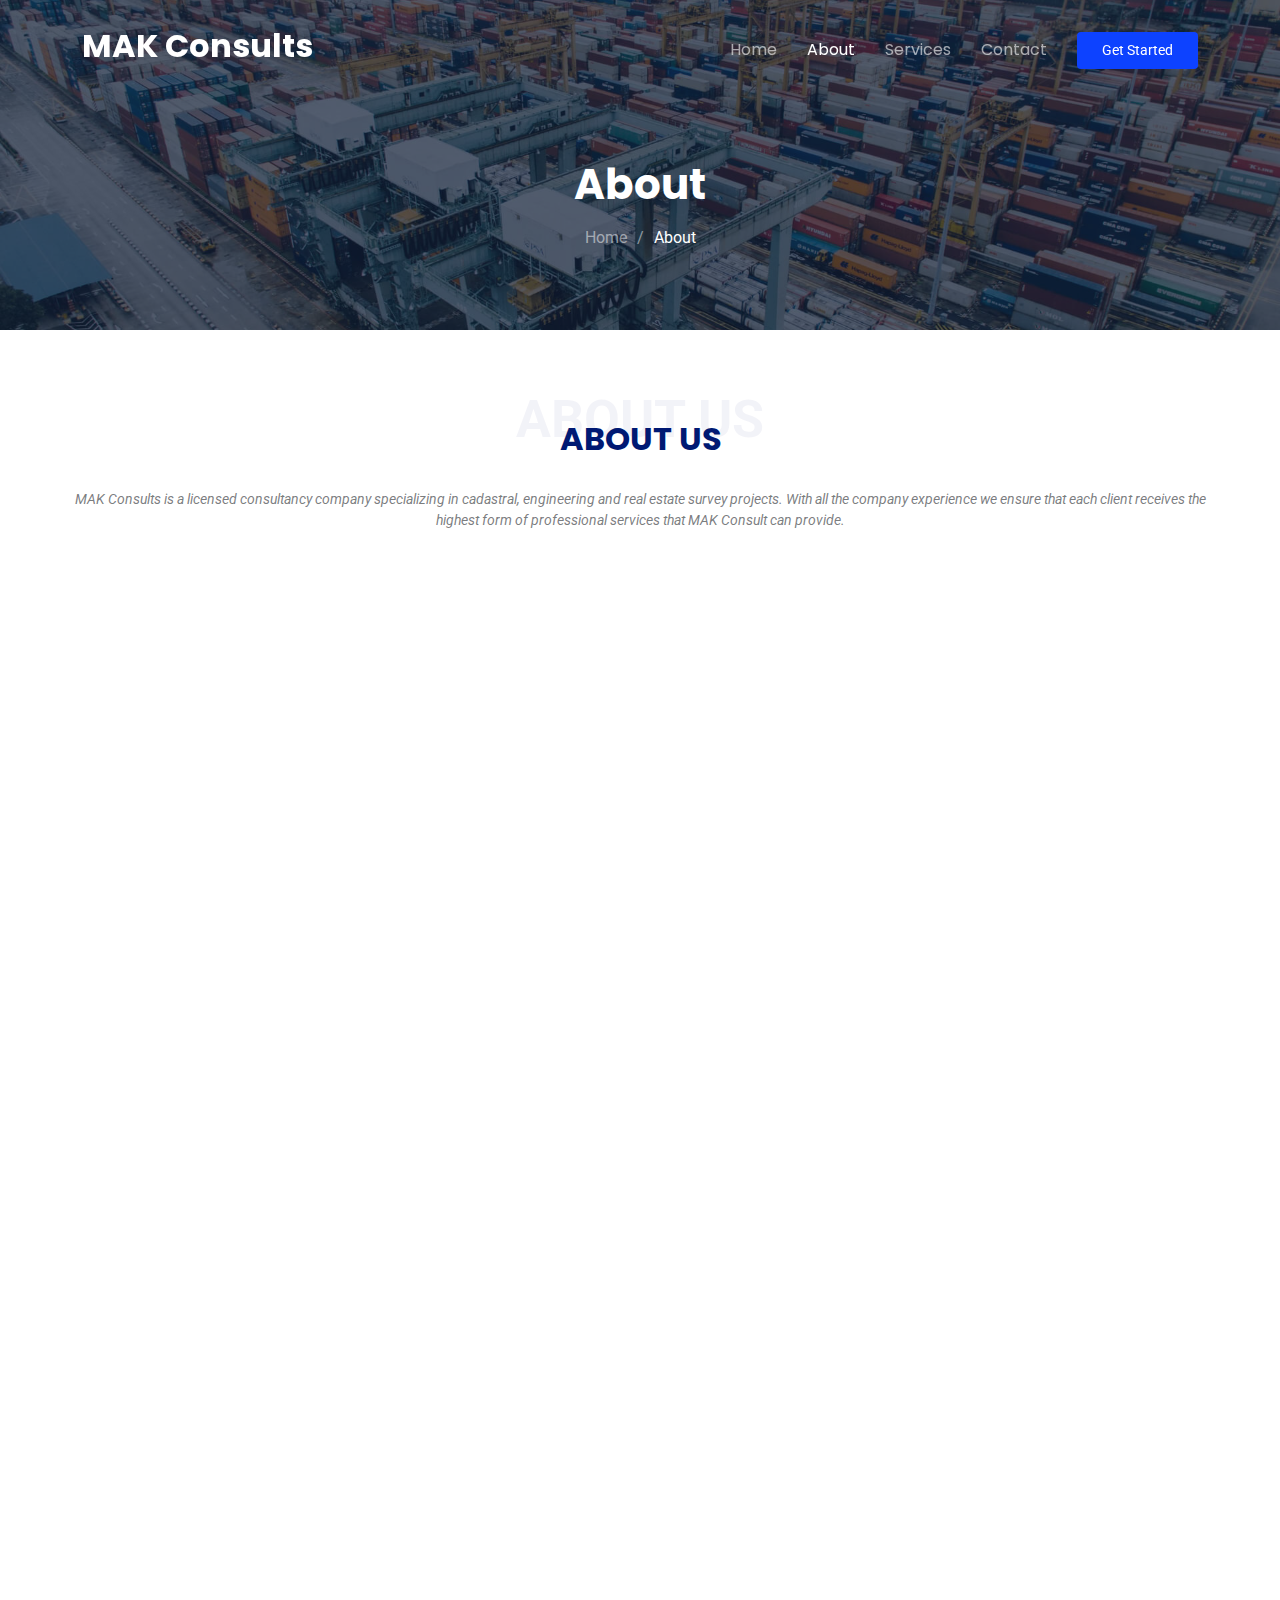
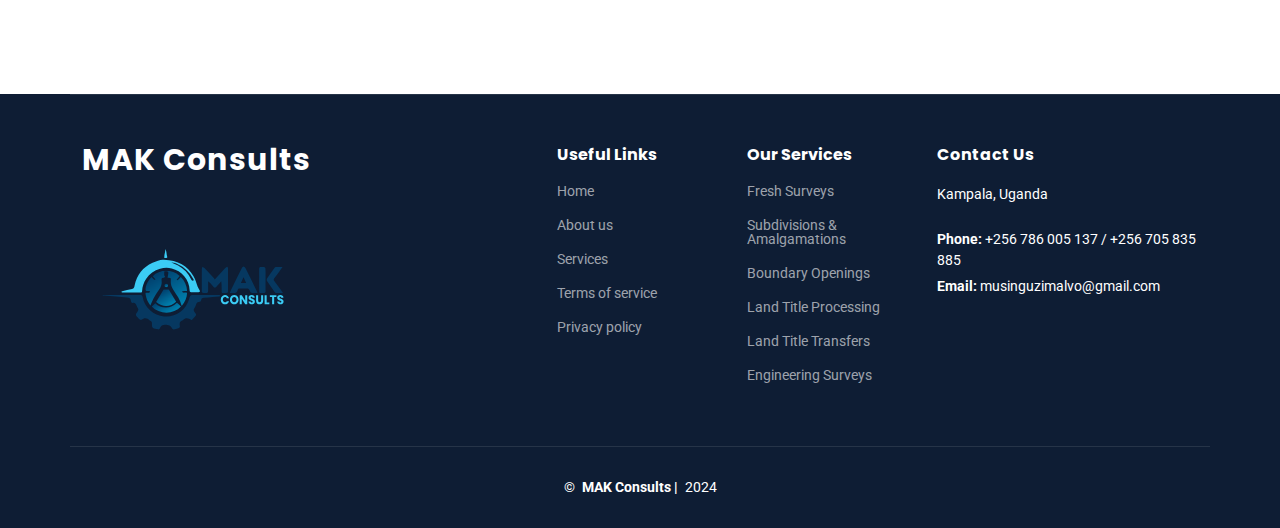
==== about.html @ 0f93b140 "about.html" ====
<!DOCTYPE html>
<html lang="en">

<head>
  <meta charset="utf-8">
  <meta content="width=device-width, initial-scale=1.0" name="viewport">
  <title>About - Logis Bootstrap Template</title>
  <meta content="" name="description">
  <meta content="" name="keywords">

  <!-- Favicons -->
  <link href="favicon.png" rel="icon">
  <link href="apple-touch-icon.png" rel="apple-touch-icon">

  <!-- Fonts -->
  <link href="https://fonts.googleapis.com" rel="preconnect">
  <link href="https://fonts.gstatic.com" rel="preconnect" crossorigin>
  <link href="https://fonts.googleapis.com/css2?family=Roboto:ital,wght@0,100;0,300;0,400;0,500;0,700;0,900;1,100;1,300;1,400;1,500;1,700;1,900&family=Poppins:ital,wght@0,100;0,200;0,300;0,400;0,500;0,600;0,700;0,800;0,900;1,100;1,200;1,300;1,400;1,500;1,600;1,700;1,800;1,900&display=swap" rel="stylesheet">

  <!-- Vendor CSS Files -->
  <link href="bootstrap.min.css" rel="stylesheet">
  <link href="bootstrap-icons.css" rel="stylesheet">
  <link href="aos.css" rel="stylesheet">
  <link href="all.min.css" rel="stylesheet">
  <link href="glightbox.min.css" rel="stylesheet">
  <link href="swiper-bundle.min.css" rel="stylesheet">

  <!-- Main CSS File -->
  <link href="main.css" rel="stylesheet">

  <!-- =======================================================
  * Template Name: Logis
  * Template URL: https://bootstrapmade.com/logis-bootstrap-logistics-website-template/
  * Updated: Jun 29 2024 with Bootstrap v5.3.3
  * Author: BootstrapMade.com
  * License: https://bootstrapmade.com/license/
  ======================================================== -->
</head>

<body class="about-page">

  <header id="header" class="header d-flex align-items-center fixed-top">
    <div class="container-fluid container-xl position-relative d-flex align-items-center">

      <a href="index.html" class="logo d-flex align-items-center me-auto">
        <!-- Uncomment the line below if you also wish to use an image logo -->
        <!-- <img src="logo.png" alt=""> -->
        <h2 class="sitename"><b>MAK Consults</b></h2>
      </a>

      <nav id="navmenu" class="navmenu">
        <ul>
          <li><a href="index.html">Home<br></a></li>
          <li><a href="about.html" class="active">About</a></li>
          <li><a href="services.html">Services</a></li>
          <!--
          <li class="dropdown"><a href="#"><span>Dropdown</span> <i class="bi bi-chevron-down toggle-dropdown"></i></a>
            <ul>
              <li><a href="#">Dropdown 1</a></li>
              <li class="dropdown"><a href="#"><span>Deep Dropdown</span> <i class="bi bi-chevron-down toggle-dropdown"></i></a>
                <ul>
                  <li><a href="#">Deep Dropdown 1</a></li>
                  <li><a href="#">Deep Dropdown 2</a></li>
                  <li><a href="#">Deep Dropdown 3</a></li>
                  <li><a href="#">Deep Dropdown 4</a></li>
                  <li><a href="#">Deep Dropdown 5</a></li>
                </ul>
              </li>
              <li><a href="#">Dropdown 2</a></li>
              <li><a href="#">Dropdown 3</a></li>
              <li><a href="#">Dropdown 4</a></li>
            </ul>
          </li>
          -->
          <li><a href="contact.html">Contact</a></li>
        </ul>
        <i class="mobile-nav-toggle d-xl-none bi bi-list"></i>
      </nav>

      <a class="btn-getstarted" href="get-a-quote.html">Get Started</a>

    </div>
  </header>

  <main class="main">

    <!-- Page Title -->
    <div class="page-title dark-background" data-aos="fade" style="background-image: url(page-title-bg.jpg);">
      <div class="container position-relative">
        <h1>About</h1>
        <p></p>
        <nav class="breadcrumbs">
          <ol>
            <li><a href="index.html">Home</a></li>
            <li class="current">About</li>
          </ol>
        </nav>
      </div>
    </div><!-- End Page Title -->

    <!-- About Section -->
    <section id="about" class="about section">

      <div class="container">

        <div class="row gy-4">
<!--col-lg-6 position-relative align-self-start order-lg-last order-first-->
          <div class="section-title" data-aos="fade-up" data-aos-delay="200">
            <span>ABOUT US<br></span>
            <h2>ABOUT US</h2>
            <p>
              MAK Consults is a licensed consultancy company specializing in cadastral, engineering and real estate survey projects. With all the company experience we ensure that each client receives the highest form of professional services that MAK Consult can provide.
            </p>
            
            
            <!--
            <img src="about.jpg" class="img-fluid" alt="">
            <a href="https://www.youtube.com/watch?v=LXb3EKWsInQ" class="glightbox pulsating-play-btn"></a>
            -->
          </div>
<!--col-lg-6 content order-last  order-lg-first-->
          <div class="" data-aos="fade-up" data-aos-delay="100">
            <div class="slideshow-container">
              <div class="autoslide fade">
                <img src="alvin1.jpeg" class="autoslideimg">
              </div>
              <div class="autoslide fade">
                <img src="alvin2.jpeg" class="autoslideimg">
              </div>
              <div class="autoslide fade">
                <img src="alvin3.jpeg" class="autoslideimg">
              </div>
              <div class="autoslide fade">
                <img src="alvin4.jpeg" class="autoslideimg">
              </div>

            </div>
            <!--
            <ul>
              <li>
                <i class="bi bi-diagram-3"></i>
                <div>
                  <h5>Ullamco laboris nisi ut aliquip consequat</h5>
                  <p>Magni facilis facilis repellendus cum excepturi quaerat praesentium libre trade</p>
                </div>
              </li>
              <li>
                <i class="bi bi-fullscreen-exit"></i>
                <div>
                  <h5>Magnam soluta odio exercitationem reprehenderi</h5>
                  <p>Quo totam dolorum at pariatur aut distinctio dolorum laudantium illo direna pasata redi</p>
                </div>
              </li>
              <li>
                <i class="bi bi-broadcast"></i>
                <div>
                  <h5>Voluptatem et qui exercitationem</h5>
                  <p>Et velit et eos maiores est tempora et quos dolorem autem tempora incidunt maxime veniam</p>
                </div>
              </li>
            </ul>
            -->
          </div>

        </div>

      </div>

    </section><!-- /About Section -->

   

    <!-- Team Section -->
    <section>

      <!-- Section Title -->
      <div class="section-title" data-aos="fade-up">
        <span>Our Team<br></span>
        <h2>Our Team</h2>
        <p>The MAK Consult team details are shown below.</p>
      </div><!-- End Section Title -->

  <div class="members">
    
       
     
        <div class="member" data-aos="fade-up">
          <h4>MUSINGUZI ALVIN KUGONZA</h4>
          <i><span>Managing Director</span></i>
          <p><i class="bi bi-telephone"></i>  +256 786 005 137</p>
          <p><i class="bi bi-telephone"></i>  +256 705 835 885</p>
          <p><i class="bi bi-envelope"></i>  musinguzimalvo@gmail.com</p>
        </div>
      
        <!-- End Team Member -->

      
        <div class="member" data-aos="fade-up">
          <h4>KABAHINDA MILCENT AMOOTI</h4>
          <i><span>Director</span></i>
          <p><i class="bi bi-telephone"></i>  +256 757 199 061</p>
          <p><i class="bi bi-telephone"></i>  +256 775 786 555</p>
          <p><i class="bi bi-envelope"></i>  milcentbahinda003@gmail.com</p>
        </div>
      
        <!-- End Team Member -->
      
        <div class="member" data-aos="fade-up">
          <h4>TWINOMUGISHA ROMAULD</h4>
          <i><span>Director</span></i>
          <p><i class="bi bi-telephone"></i>  +256 770 439 424</p>
          <p><i class="bi bi-telephone"></i>  +256 751 271 777</p>
          <p><i class="bi bi-envelope"></i>  twinomugisharomauld@gmail.com</p>
        </div>
     
          

        
    </div>
  

    </section><!-- /Team Section -->

   

  </main>

  <footer id="footer" class="footer dark-background">

    <div class="container footer-top">
      <div class="row gy-4">
        <div class="col-lg-5 col-md-12 footer-about">
          <a href="index.html" class="logo d-flex align-items-center">
            <span class="sitename">MAK Consults</span>
          </a>
          <img src="MAK CONSULTS-1.svg" class="img-footer row gy-5" alt="">
          
          
        </div>

        <div class="col-lg-2 col-6 footer-links">
          <h4>Useful Links</h4>
          <ul>
            <li><a href="#">Home</a></li>
            <li><a href="#">About us</a></li>
            <li><a href="#">Services</a></li>
            <li><a href="#">Terms of service</a></li>
            <li><a href="#">Privacy policy</a></li>
          </ul>
        </div>

        <div class="col-lg-2 col-6 footer-links">
          <h4>Our Services</h4>
          <ul>
            <li><a href="#">Fresh Surveys</a></li>
            <li><a href="#">Subdivisions & Amalgamations</a></li>
            <li><a href="#">Boundary Openings</a></li>
            <li><a href="#">Land Title Processing</a></li>
            <li><a href="#">Land Title Transfers</a></li>
            <li><a href="#">Engineering Surveys</a></li>
          </ul>
        </div>

        <div class="col-lg-3 col-md-12 footer-contact text-center text-md-start">
          <h4>Contact Us</h4>
          <p>Kampala, Uganda</p>
          <p></p>
          <p</p>
          <p class="mt-4"><strong>Phone:</strong> <span>+256 786 005 137 / +256 705 835 885</span></p>
          <p><strong>Email:</strong> <span>musinguzimalvo@gmail.com</span></p>
        </div>

      </div>
    </div>

    <div class="container copyright text-center mt-4">
      <p>© <span><strong class="px-1 sitename">MAK Consults | </strong> <span>2024</span></p>
      
    </div>

  </footer>

  <!-- Scroll Top -->
  <a href="#" id="scroll-top" class="scroll-top d-flex align-items-center justify-content-center"><i class="bi bi-arrow-up-short"></i></a>

  <!-- Preloader -->
  <div id="preloader"></div>

  <!-- Vendor JS Files -->
  <script src="bootstrap.bundle.min.js"></script>
  <script src="validate.js"></script>
  <script src="aos.js"></script>
  <script src="purecounter_vanilla.js"></script>
  <script src="glightbox.min.js"></script>
  <script src="swiper-bundle.min.js"></script>

  <!-- Main JS File -->
  <script src="main.js"></script>

</body>

</html>
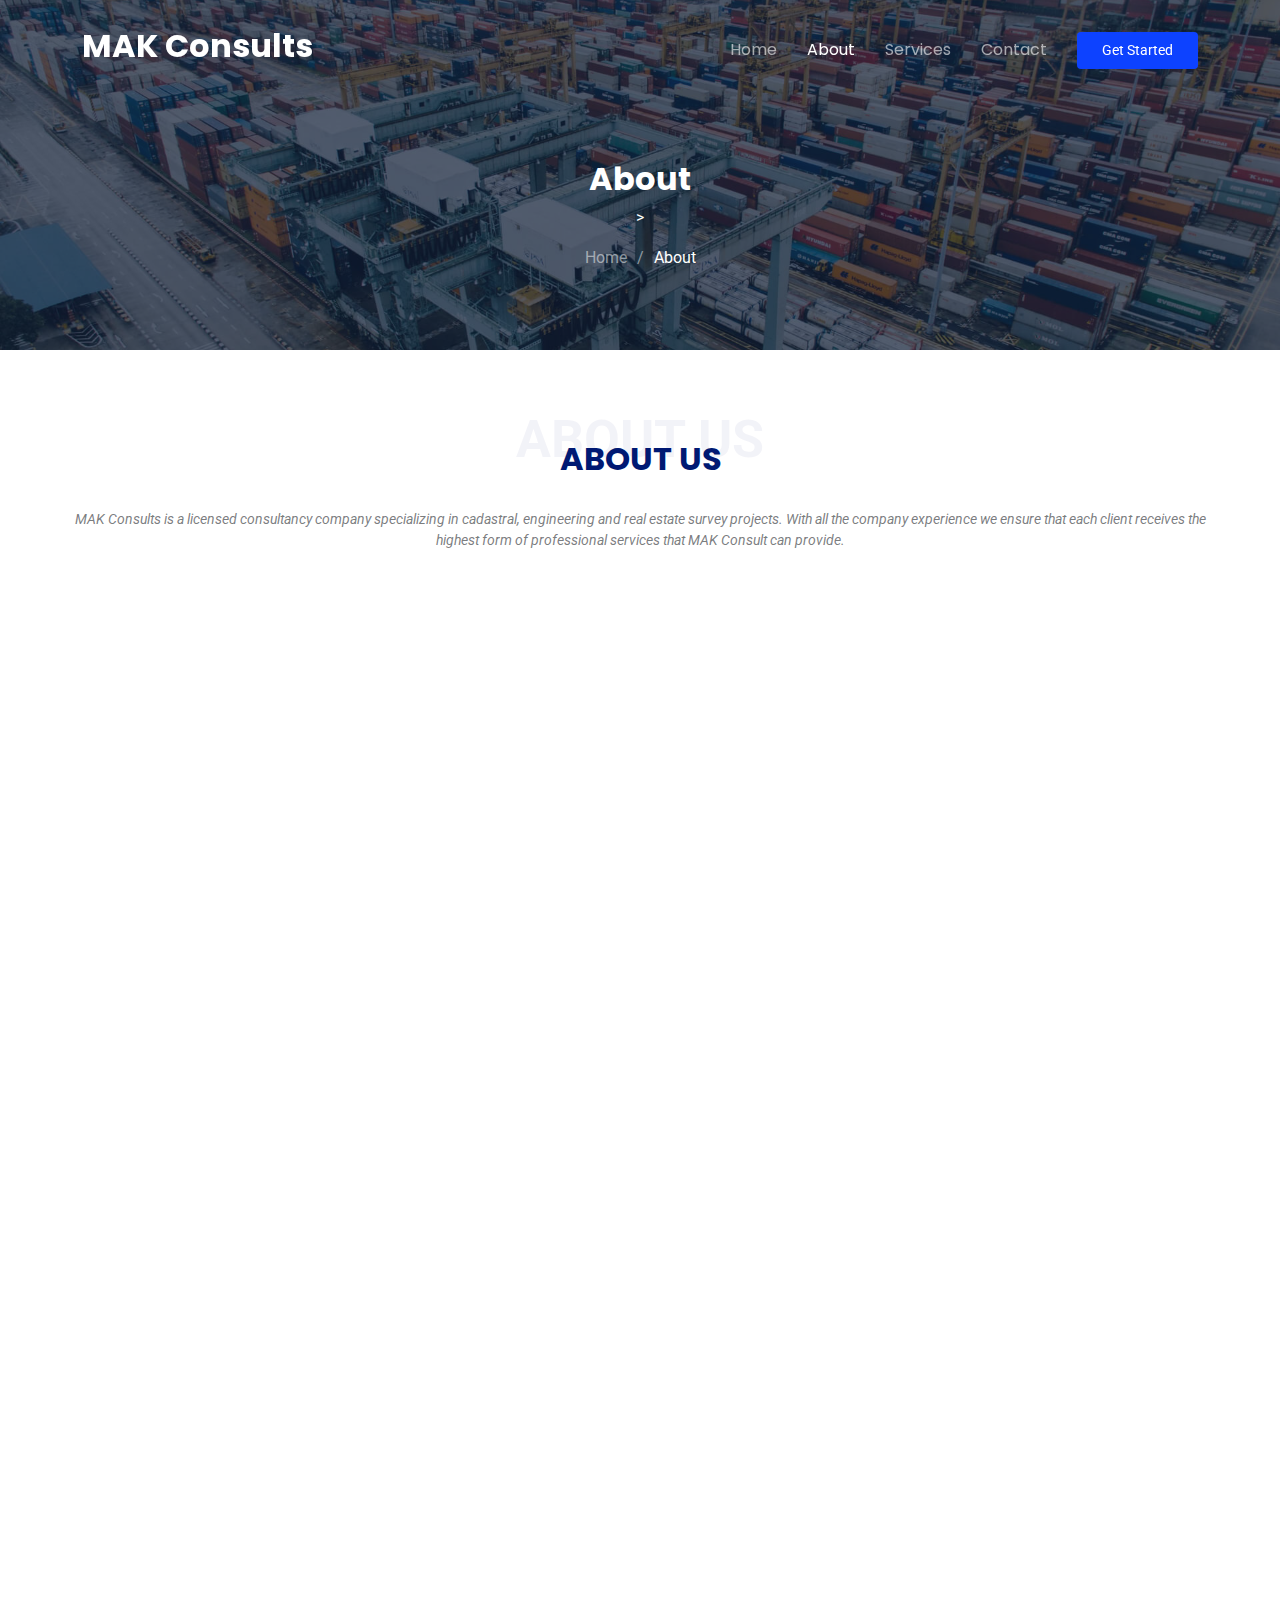
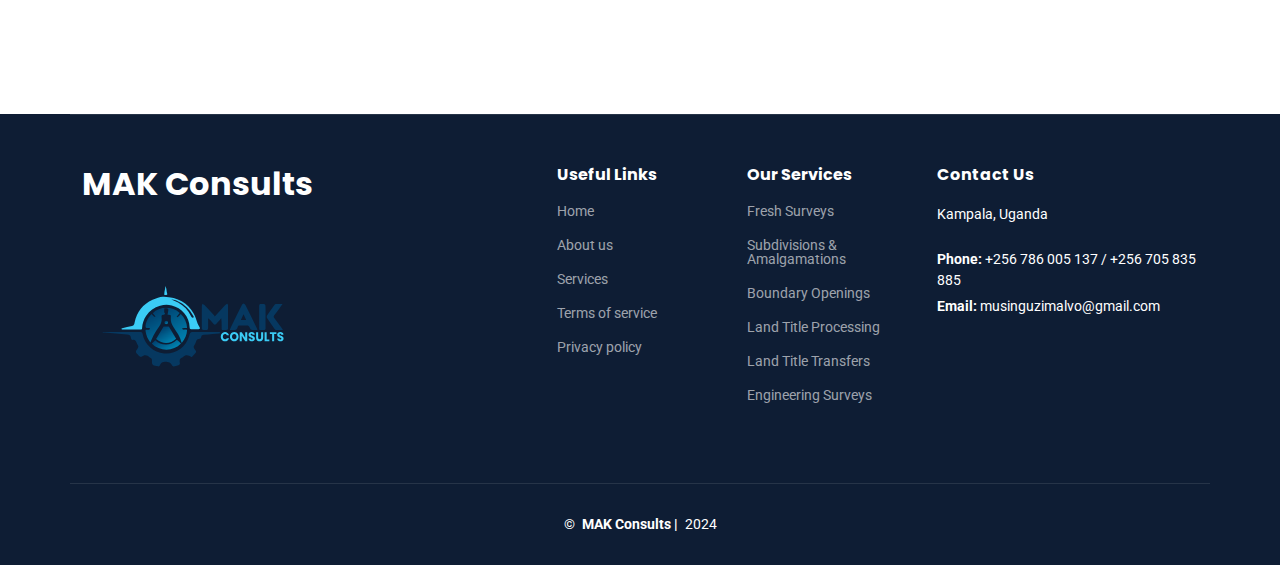
==== commit 0481a614: "about.html" ====
--- a/about.html
+++ b/about.html
@@ -87,7 +87,7 @@
     <!-- Page Title -->
     <div class="page-title dark-background" data-aos="fade" style="background-image: url(page-title-bg.jpg);">
       <div class="container position-relative">
-        <h1>About</h1>
+        <h2><b>About</b></h2>>
         <p></p>
         <nav class="breadcrumbs">
           <ol>
@@ -231,7 +231,7 @@
       <div class="row gy-4">
         <div class="col-lg-5 col-md-12 footer-about">
           <a href="index.html" class="logo d-flex align-items-center">
-            <span class="sitename">MAK Consults</span>
+            <h2 class="sitename"><b>MAK Consults</b></h2>
           </a>
           <img src="MAK CONSULTS-1.svg" class="img-footer row gy-5" alt="">
           
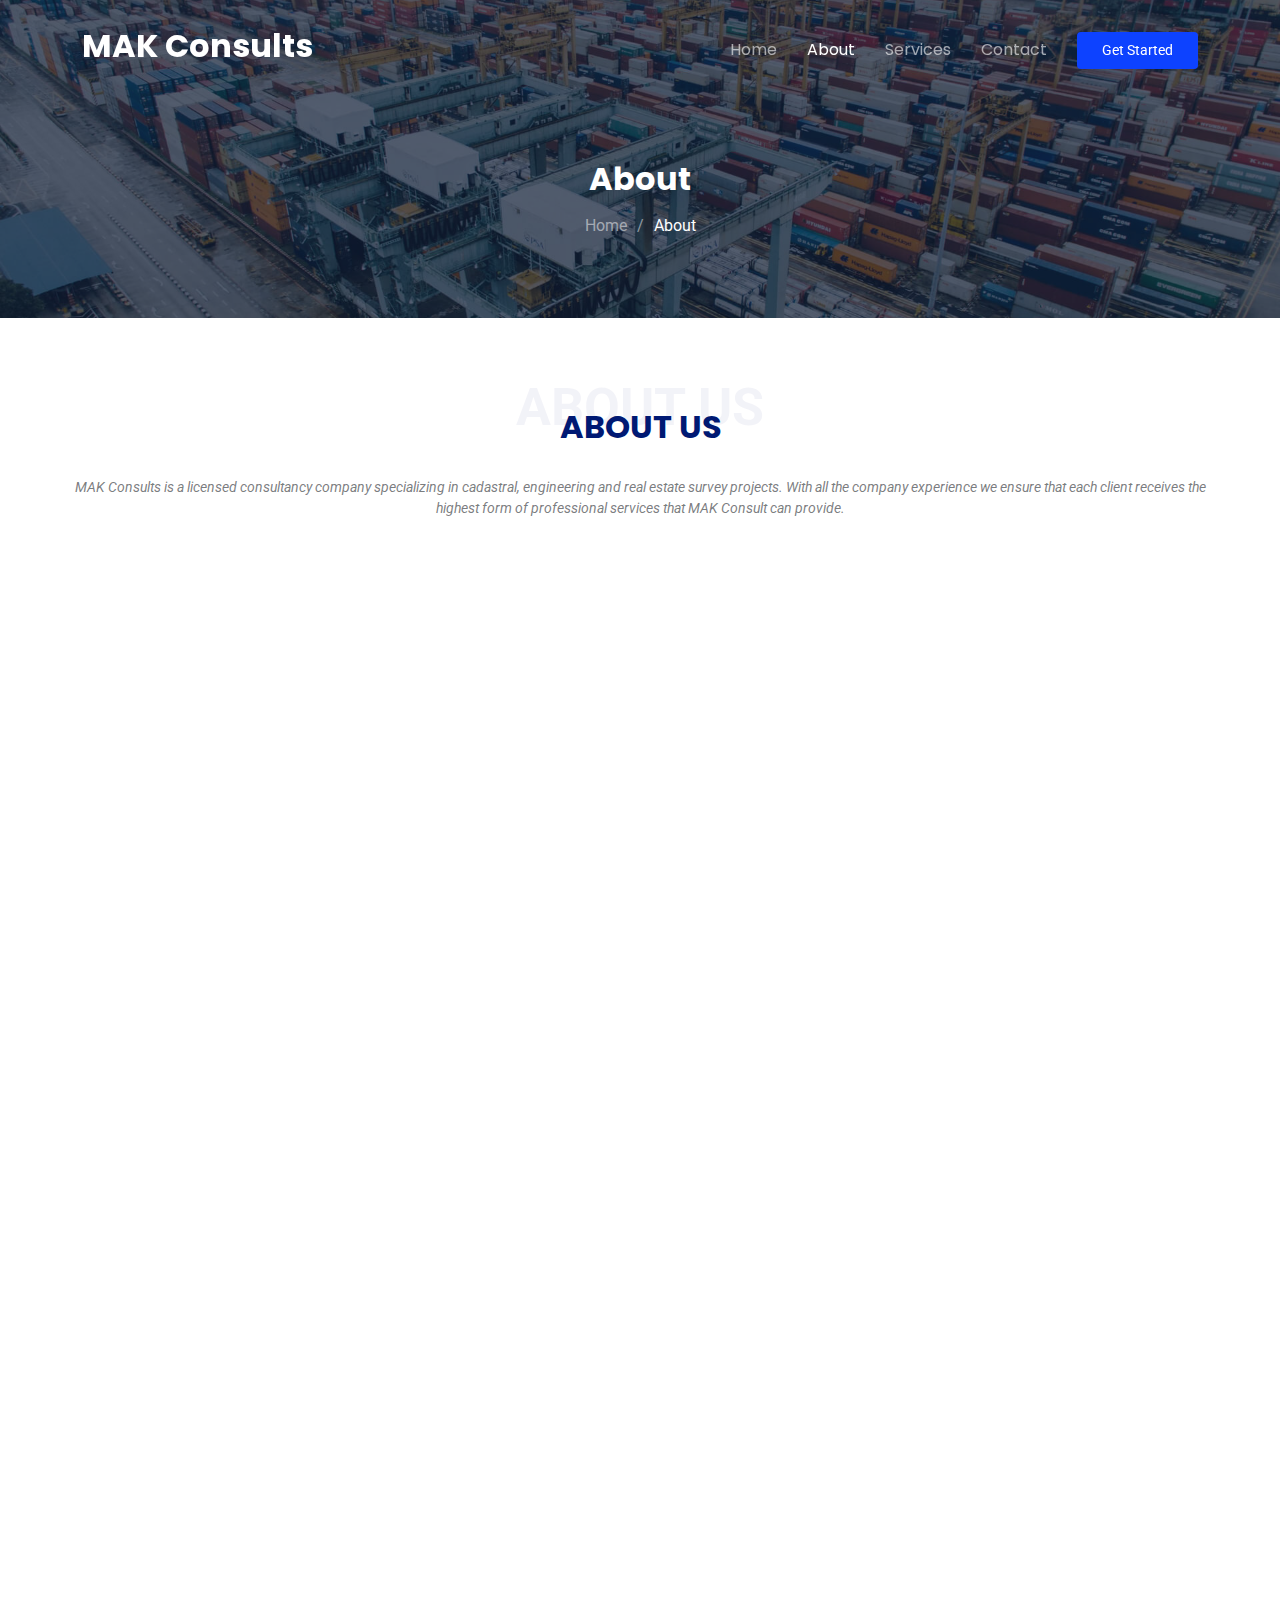
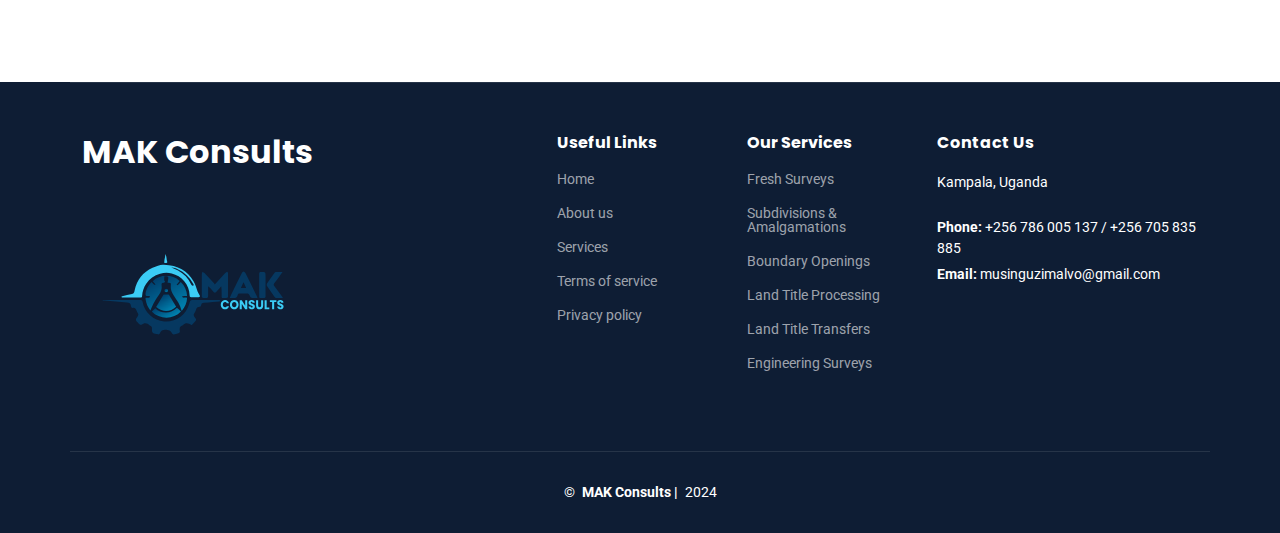
==== commit 513beeda: "about.html" ====
--- a/about.html
+++ b/about.html
@@ -87,7 +87,7 @@
     <!-- Page Title -->
     <div class="page-title dark-background" data-aos="fade" style="background-image: url(page-title-bg.jpg);">
       <div class="container position-relative">
-        <h2><b>About</b></h2>>
+        <h2><b>About</b></h2>
         <p></p>
         <nav class="breadcrumbs">
           <ol>
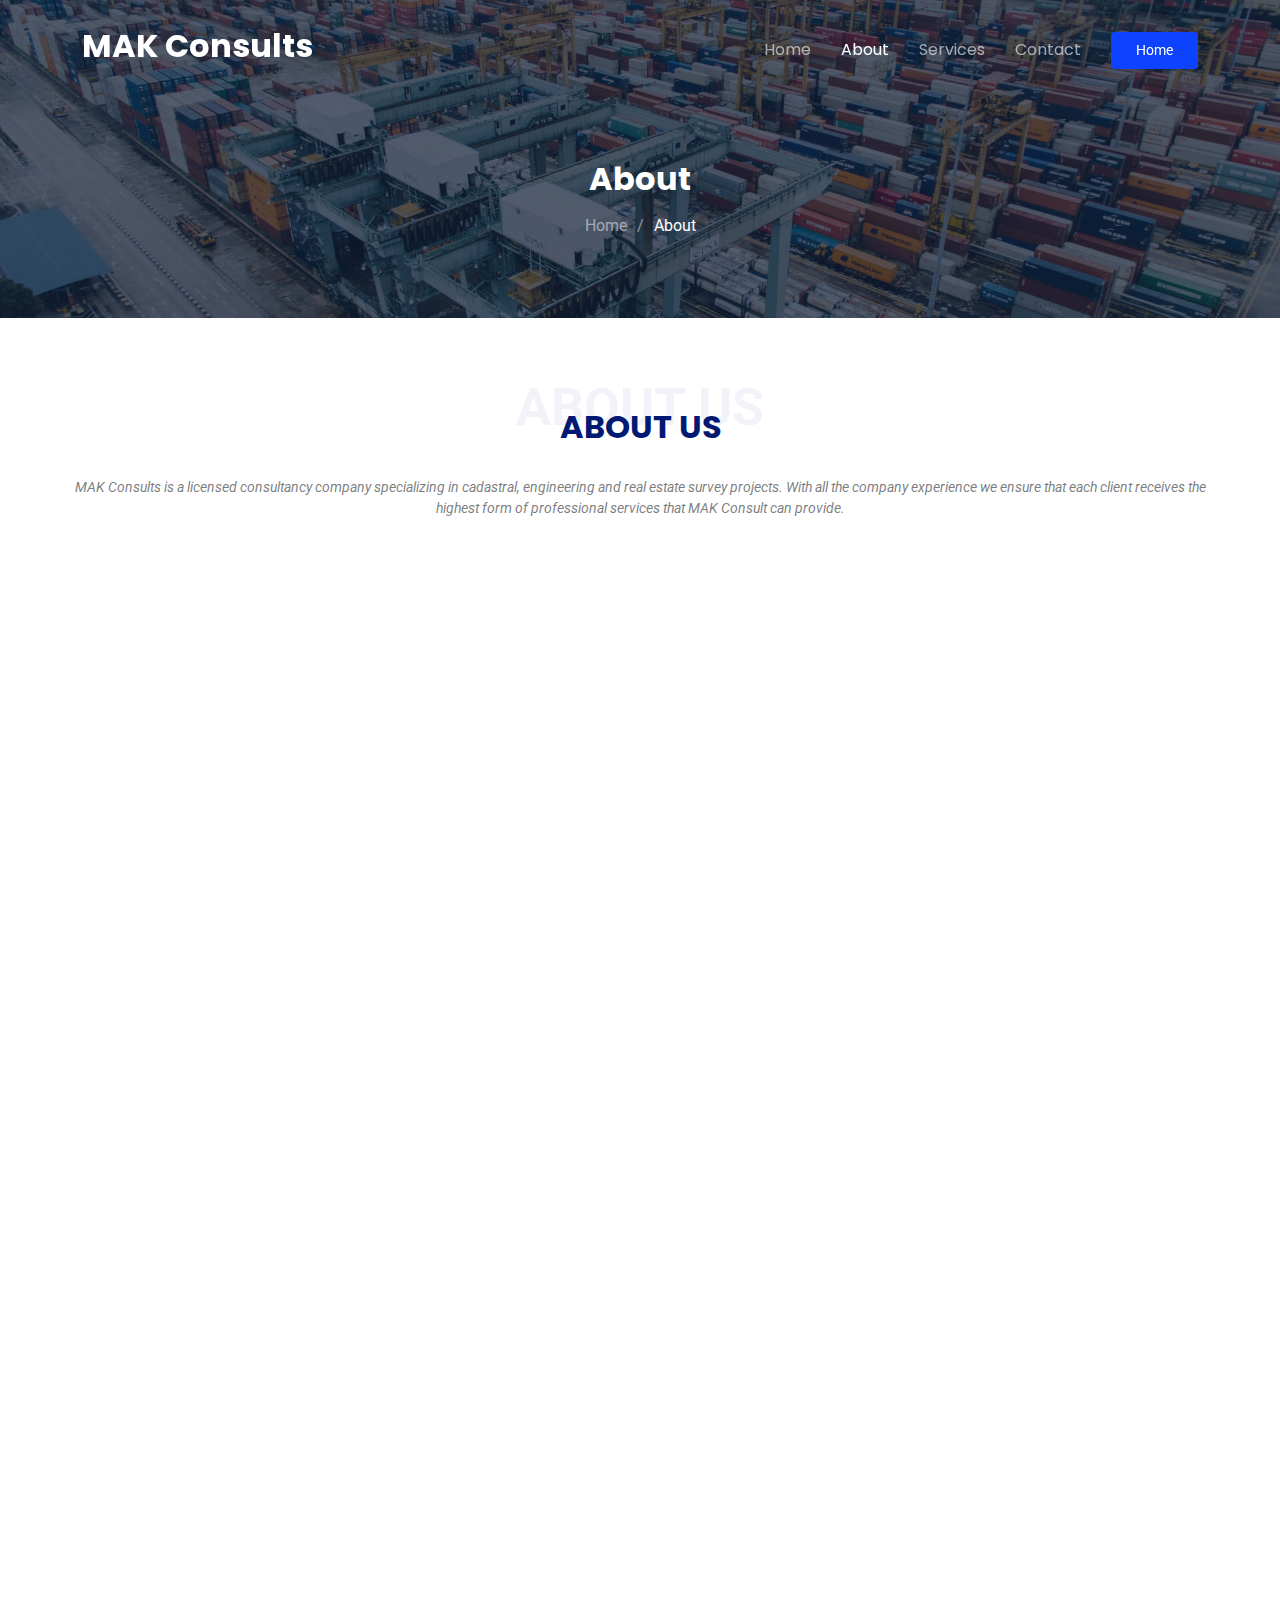
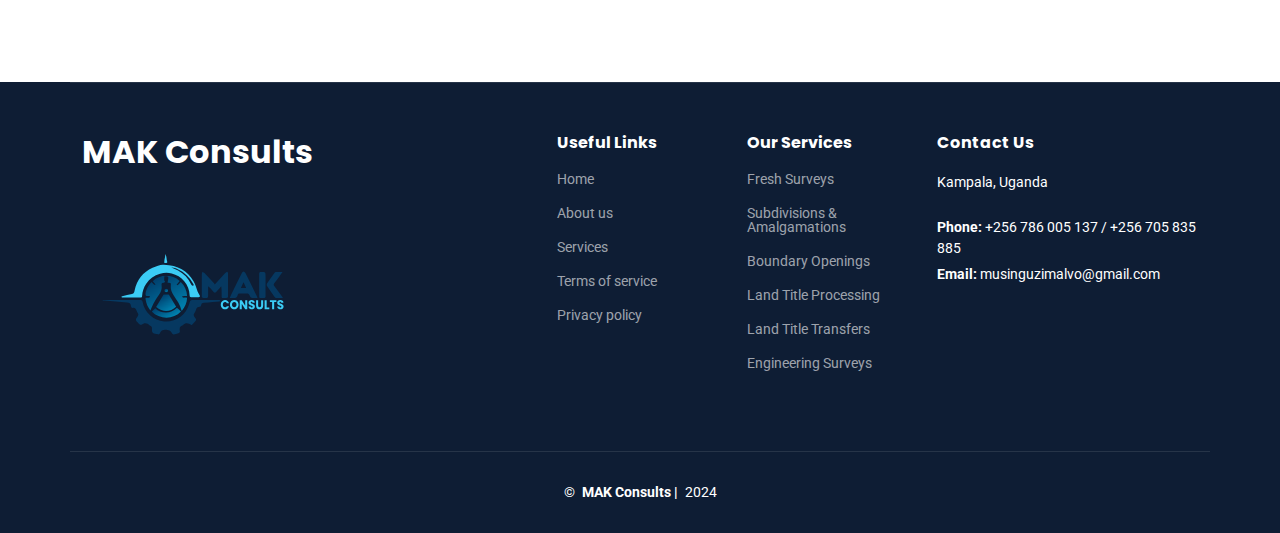
==== commit c4a4004a: "about.html" ====
--- a/about.html
+++ b/about.html
@@ -4,13 +4,13 @@
 <head>
   <meta charset="utf-8">
   <meta content="width=device-width, initial-scale=1.0" name="viewport">
-  <title>About - Logis Bootstrap Template</title>
+  <title>MAK Consults | About</title>
   <meta content="" name="description">
   <meta content="" name="keywords">
 
   <!-- Favicons -->
-  <link href="favicon.png" rel="icon">
-  <link href="apple-touch-icon.png" rel="apple-touch-icon">
+  <link href="MAK CONSULTS-1.svg" rel="icon">
+  <link href="MAK CONSULTS-1.svg" rel="apple-touch-icon">
 
   <!-- Fonts -->
   <link href="https://fonts.googleapis.com" rel="preconnect">
@@ -77,7 +77,7 @@
         <i class="mobile-nav-toggle d-xl-none bi bi-list"></i>
       </nav>
 
-      <a class="btn-getstarted" href="get-a-quote.html">Get Started</a>
+      <a class="btn-getstarted" href="index.html">Home</a>
 
     </div>
   </header>
--- a/main.css
+++ b/main.css
@@ -85,6 +85,10 @@
 h6 {
   color: var(--heading-color);
   font-family: var(--heading-font);
+}
+
+.header-icon {
+  font-size: 25px;
 }
 
 /* Pulsating Play Button
@@ -429,6 +433,7 @@
     transition: 0.3s;
     z-index: 9998;
     box-shadow: 0px 0px 30px rgba(0, 0, 0, 0.1);
+    list-style-type: none;
   }
 
   .navmenu a,
@@ -522,7 +527,7 @@
     transition: 0.3s;
   }
 
-  .mobile-nav-active .navmenu>ul {
+  .mobile-nav-active .navmenu ul {
     display: block;
   }
 }
@@ -782,6 +787,10 @@
   color: var(--accent-color);
 }
 
+.h-accent {
+  color: var(--accent-color);
+}
+
 /*--------------------------------------------------------------
 # Preloader
 --------------------------------------------------------------*/
@@ -2335,3 +2344,5 @@
 }
   
 }
+
+
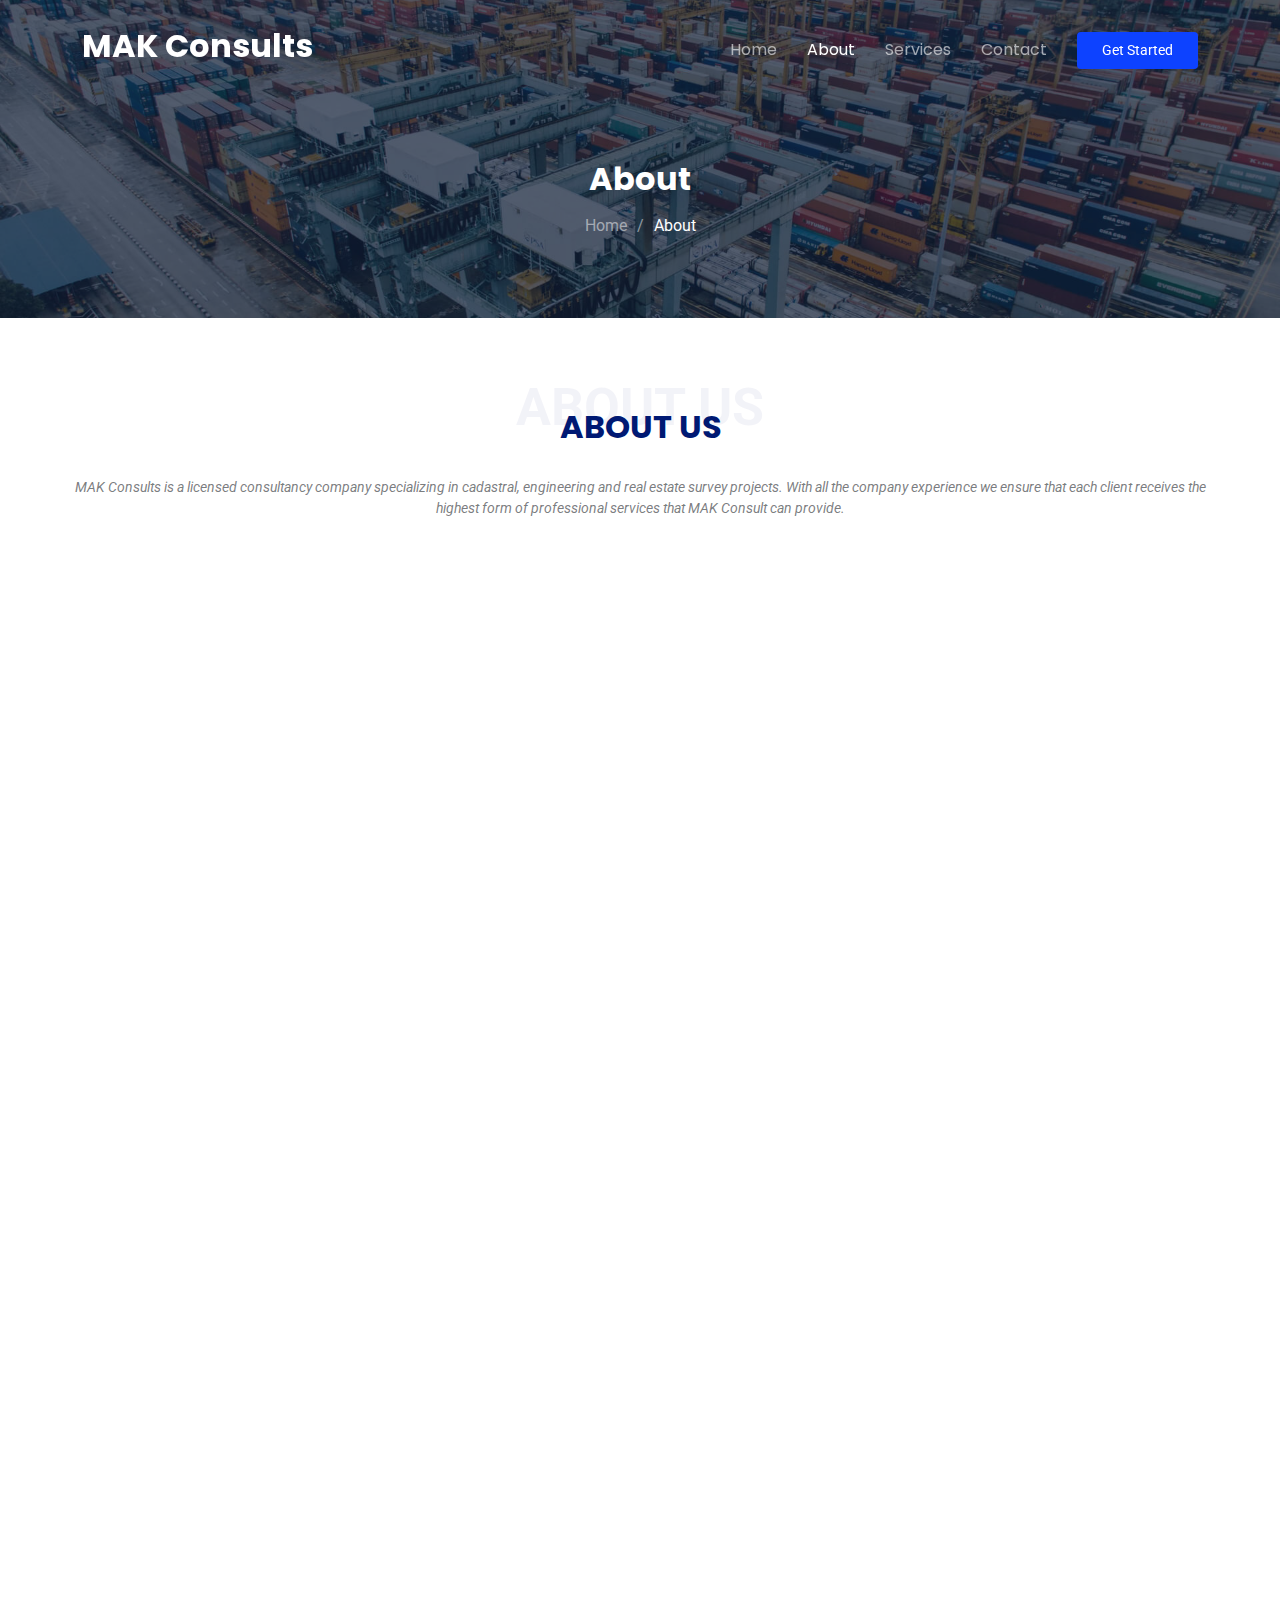
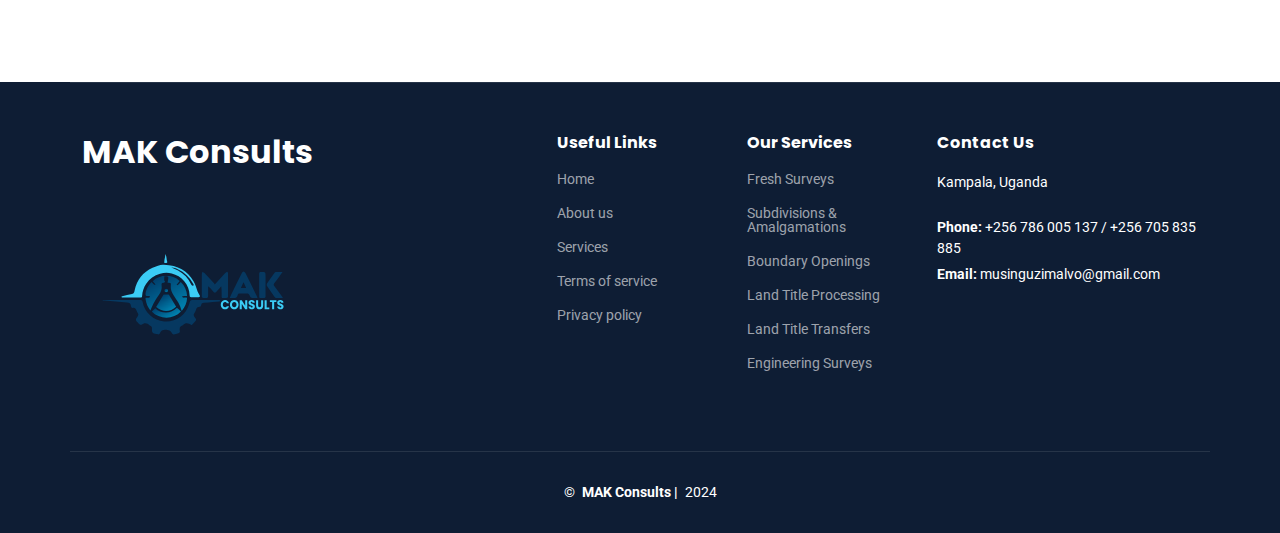
==== commit 3683e64c: "about.html" ====
--- a/about.html
+++ b/about.html
@@ -77,7 +77,7 @@
         <i class="mobile-nav-toggle d-xl-none bi bi-list"></i>
       </nav>
 
-      <a class="btn-getstarted" href="index.html">Home</a>
+      <a class="btn-getstarted" href="index.html">Get Started</a>
 
     </div>
   </header>
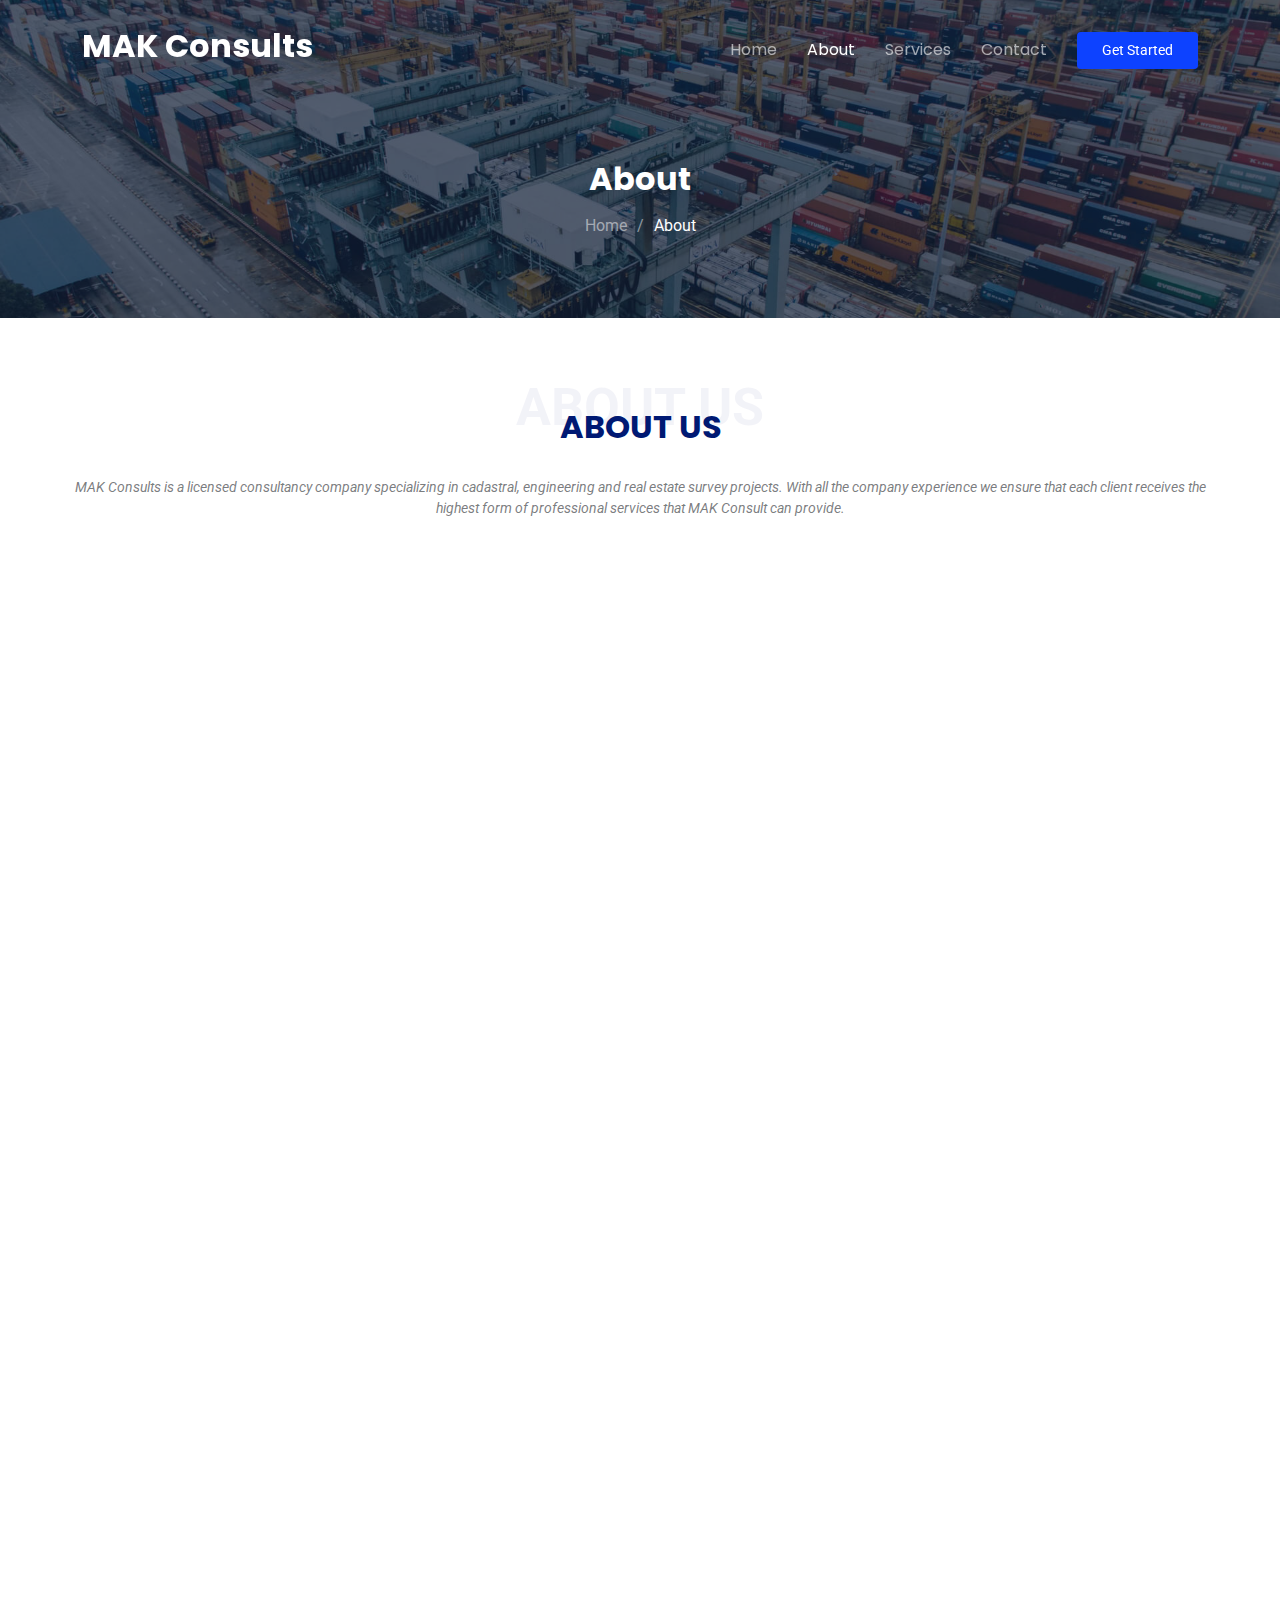
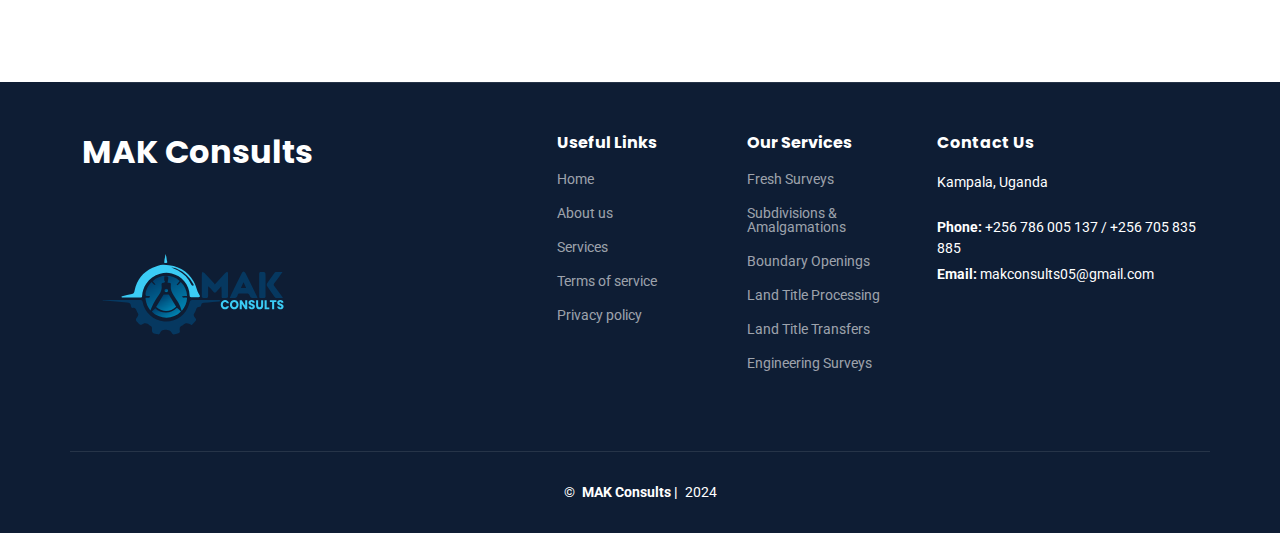
==== commit f41d3f8a: "about.html" ====
--- a/about.html
+++ b/about.html
@@ -267,7 +267,7 @@
           <p></p>
           <p</p>
           <p class="mt-4"><strong>Phone:</strong> <span>+256 786 005 137 / +256 705 835 885</span></p>
-          <p><strong>Email:</strong> <span>musinguzimalvo@gmail.com</span></p>
+          <p><strong>Email:</strong> <span>makconsults05@gmail.com</span></p>
         </div>
 
       </div>
